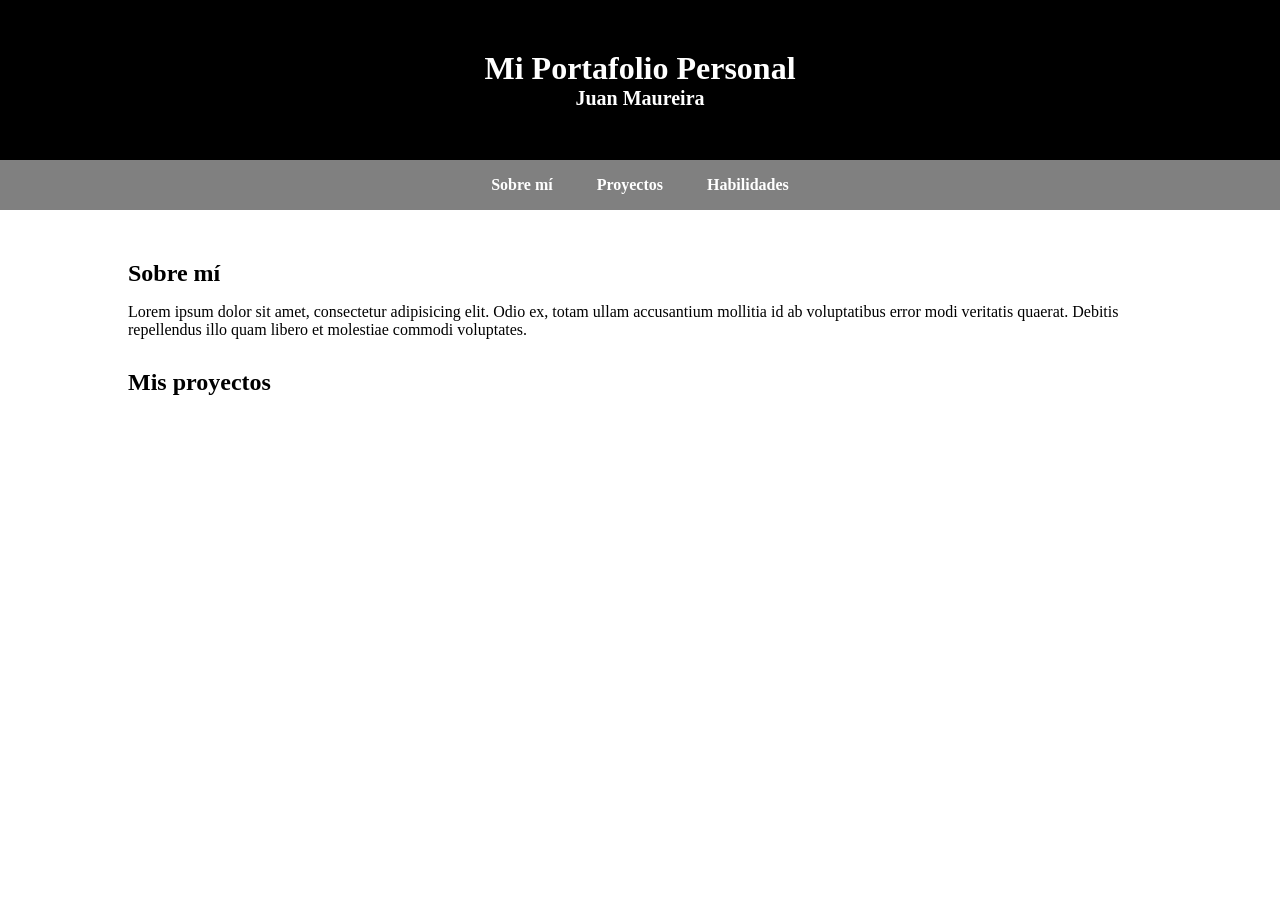
==== m2/proyecto-l3/index.html @ a40b0d31 "Se inicia proyecto ejemplo lección N°3 del móndulo 2" ====
<!DOCTYPE html>
<html lang="es">

<head>
    <meta charset="UTF-8">
    <meta name="viewport" content="width=device-width, initial-scale=1.0">
    <title>Ejercicio L3</title>

    <link rel="stylesheet" href="./assets/css/style.css">

</head>

<body>
    <header>
        <h1>Mi Portafolio Personal</h1>
        <p>Juan Maureira</p>
    </header>

    <nav>
        <ul>
            <li>
                <a href="#sobre-mi">Sobre mí</a>
            </li>
            <li>
                <a href="#proyectos">Proyectos</a>
            </li>
            <li>
                <a href="#habilidades">Habilidades</a>
            </li>
        </ul>
    </nav>

    <main>

        <section id="sobre-mi">
            <h2>Sobre mí</h2>

            <p>Lorem ipsum dolor sit amet, consectetur adipisicing elit. Odio ex, totam ullam accusantium mollitia id ab voluptatibus error modi veritatis quaerat. Debitis repellendus illo quam libero et molestiae commodi voluptates.</p>

        </section>

        <section id="proyectos">
            <h2>Mis proyectos</h2>

        </section>

    </main>


</body>

</html>
---- m2/proyecto-l3/assets/css/style.css ----
/* RESET ESTILOS */

* {
    margin: 0;
    padding: 0;
}

/* ESTILOS BASE */

h2 {
    margin-bottom: 1rem;
}

/* ESTILOS HEADER */
header {
    background-color: black;
    color: white;
    text-align: center;
    padding: 50px;
}

header p {
    font-weight: 600;
    font-size: 1.25rem;
}

/* ESTILOS NAV */
nav {
    background-color: grey;
    padding: 16px 0;
}

nav ul {
    text-align: center;
}

nav li {
    display: inline;
    margin: 0 20px;
}

nav a {
    text-decoration: none;
    list-style: none;
    color: white;
    font-weight: 600;
}


/* ESTILOS MAIN */

main {
    width: 80%;
    margin:auto;
    padding: 50px 0;
}

/* SECCIONES DE MAIN */

main > section {
    padding-bottom: 30px;
}
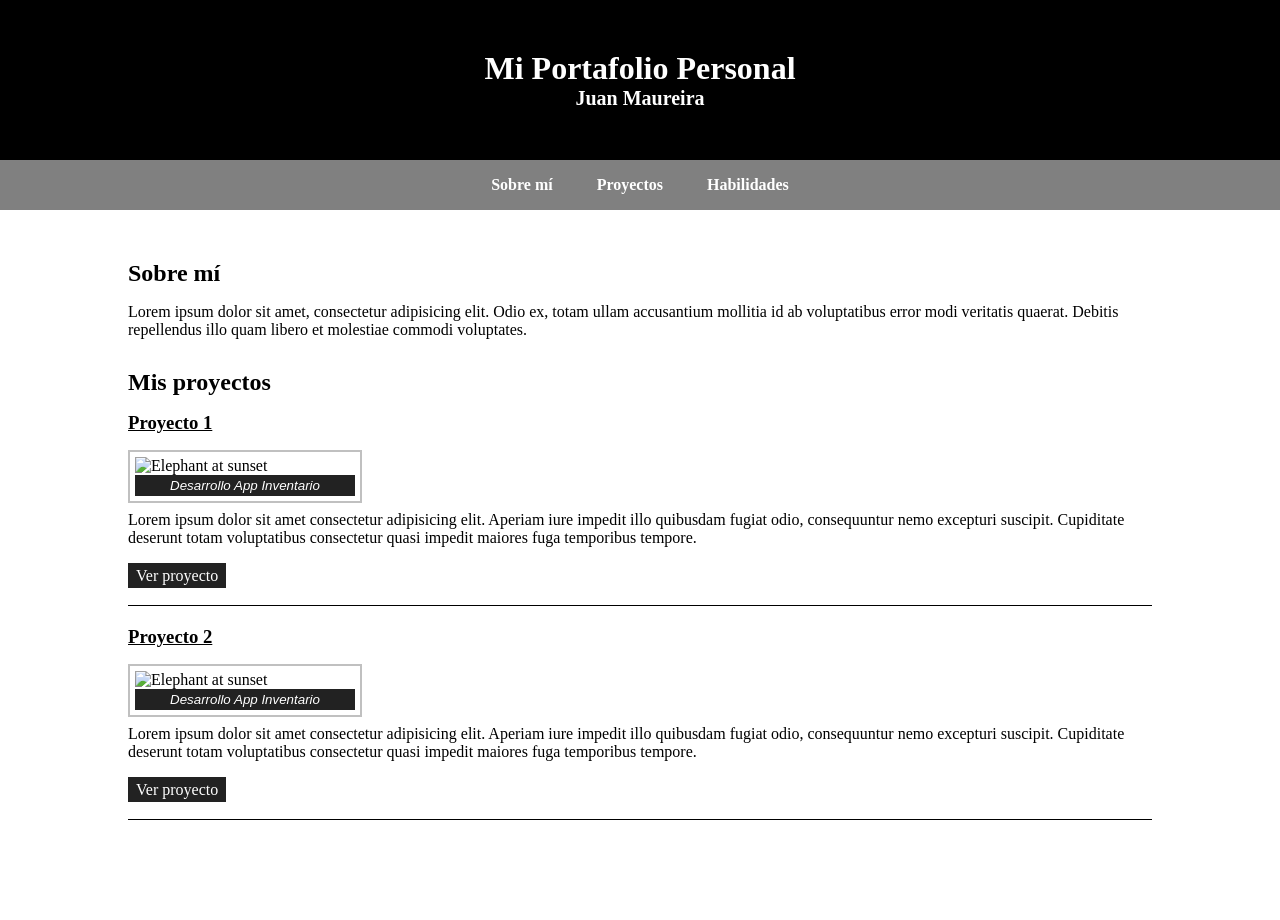
==== commit a57ab952: "Se finaliza ejemplo de proyecto l3 - módulo 2" ====
--- a/m2/proyecto-l3/index.html
+++ b/m2/proyecto-l3/index.html
@@ -35,12 +35,42 @@
         <section id="sobre-mi">
             <h2>Sobre mí</h2>
 
-            <p>Lorem ipsum dolor sit amet, consectetur adipisicing elit. Odio ex, totam ullam accusantium mollitia id ab voluptatibus error modi veritatis quaerat. Debitis repellendus illo quam libero et molestiae commodi voluptates.</p>
+            <p>Lorem ipsum dolor sit amet, consectetur adipisicing elit. Odio ex, totam ullam accusantium mollitia id ab
+                voluptatibus error modi veritatis quaerat. Debitis repellendus illo quam libero et molestiae commodi
+                voluptates.</p>
 
         </section>
 
         <section id="proyectos">
             <h2>Mis proyectos</h2>
+
+            <article class="proyecto">
+                <h3>Proyecto 1</h3>
+                <figure>
+                    <img src="https://empresa.org.ar/wp-content/uploads/2019/01/gestion-de-proyectos-1-1024x668.jpeg" alt="Elephant at sunset" />
+                    <figcaption>Desarrollo App Inventario</figcaption>
+                </figure>
+                <p>Lorem ipsum dolor sit amet consectetur adipisicing elit. Aperiam iure impedit illo quibusdam fugiat odio, consequuntur nemo excepturi suscipit. Cupiditate deserunt totam voluptatibus consectetur quasi impedit maiores fuga temporibus tempore.</p>
+                <div class="contenedor-btn">
+                    <a href="proyecto1.html" class="btn-proyecto">Ver proyecto</a>
+                </div>
+                
+            </article>
+
+            <article class="proyecto">
+                <h3>Proyecto 2</h3>
+                <figure>
+                    <img src="https://empresa.org.ar/wp-content/uploads/2019/01/gestion-de-proyectos-1-1024x668.jpeg" alt="Elephant at sunset" />
+                    <figcaption>Desarrollo App Inventario</figcaption>
+                </figure>
+                <p>Lorem ipsum dolor sit amet consectetur adipisicing elit. Aperiam iure impedit illo quibusdam fugiat odio, consequuntur nemo excepturi suscipit. Cupiditate deserunt totam voluptatibus consectetur quasi impedit maiores fuga temporibus tempore.</p>
+
+                <div class="contenedor-btn">
+                    <a href="proyecto2.html" class="btn-proyecto"> Ver proyecto</a>
+                </div>
+                
+
+            </article>
 
         </section>
 
--- a/m2/proyecto-l3/assets/css/style.css
+++ b/m2/proyecto-l3/assets/css/style.css
@@ -46,12 +46,11 @@
     font-weight: 600;
 }
 
-
 /* ESTILOS MAIN */
 
 main {
     width: 80%;
-    margin:auto;
+    margin: auto;
     padding: 50px 0;
 }
 
@@ -59,4 +58,49 @@
 
 main > section {
     padding-bottom: 30px;
-}+}
+
+/* ESTILOS PROYECTOS */
+
+.proyecto {
+    margin-bottom: 20px;
+    border-bottom: 1px solid black;
+}
+
+.proyecto h3 {
+    margin-bottom: 16px;
+    text-decoration: underline;
+}
+
+.proyecto figure {
+    border: 2px silver solid;
+    display: flex;
+    flex-flow: column;
+    padding: 5px;
+    max-width: 220px;
+    margin-bottom:8px;
+}
+
+.proyecto img {
+    max-width: 220px;
+    max-height: 150px;
+}
+
+.proyecto figcaption {
+    background-color: #222222;
+    color: white;
+    font: italic smaller sans-serif;
+    padding: 3px;
+    text-align: center;
+}
+
+.contenedor-btn {
+    padding: 20px 0px;
+}
+
+.btn-proyecto {
+    background-color: #222222;
+    color: white;
+    text-decoration: none;
+    padding: 4px 8px;
+}
